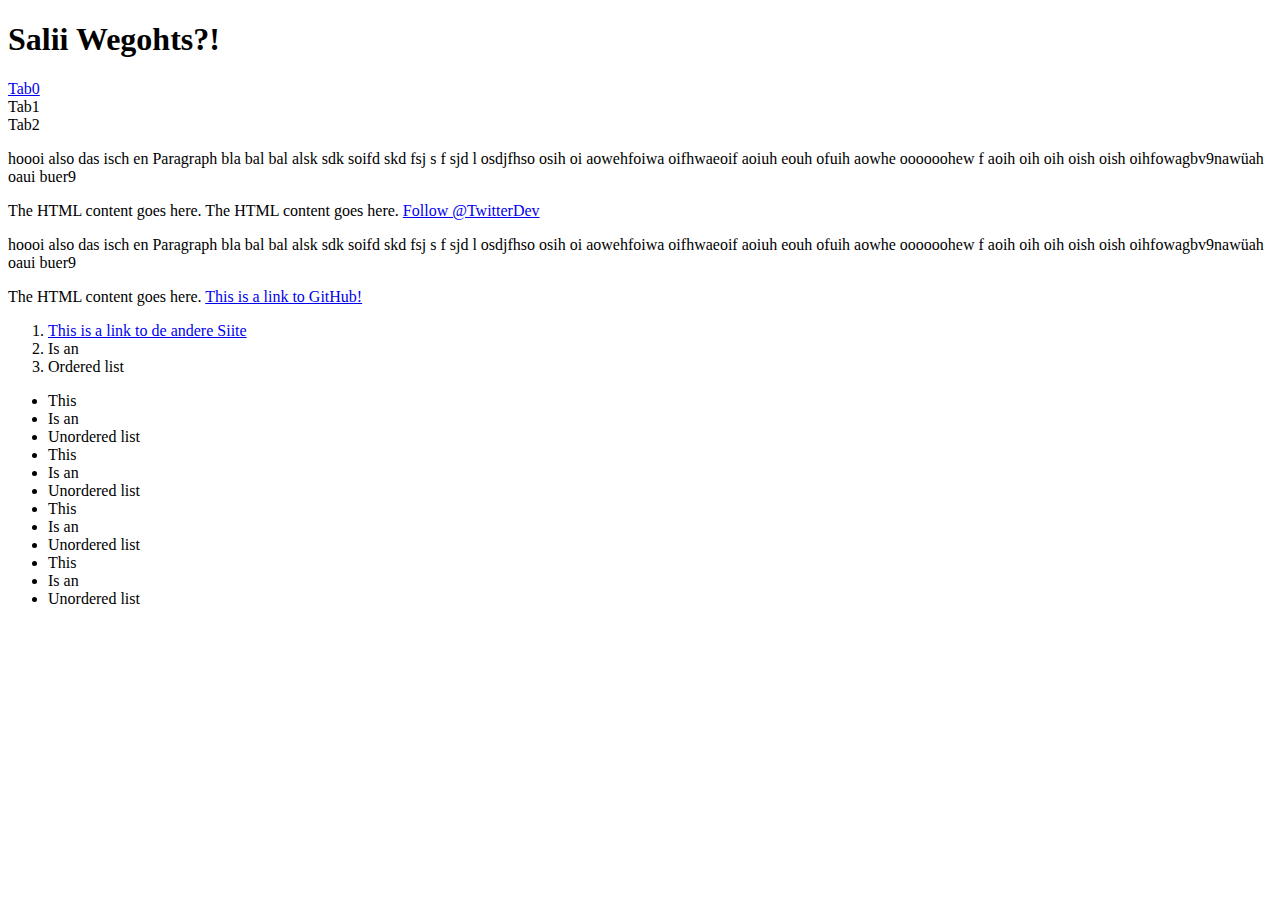
==== index.html @ 1802d384 "fixed url" ====
<!DOCTYPE html>
<html>
    <head>
        <meta charset="UTF-8">
        <title>I am a title!</title>
<!--
        <link rel="stylesheet" href="style.css">
-->
    </head>
    <body>     

        <h1>Salii Wegohts?!</h1>
        <div id="underlh1"></div>
        <div id="tabs">
            <a href="https://github.com">
                <div id="tab">
                    Tab0
                </div>
            </a>
            <div id="tab">
                Tab1
            </div>
            <div id="tab">
                Tab2
            </div>
        </div>
        
<!--
        Do fangt de Hauptteil ah.
-->
        <p>hoooi also das isch en Paragraph bla bal bal alsk sdk soifd skd fsj
        s f sjd l osdjfhso  osih oi aowehfoiwa oifhwaeoif aoiuh eouh ofuih aowhe oooooohew
        f aoih oih oih oish oish oihfowagbv9nawüah oaui buer9</p>
        
        The HTML content goes here.
        
        
        
        The HTML content goes here.
        <script async src="https://platform.twitter.com/widgets.js" charset="utf-8"></script>
        <a class="twitter-follow-button"
          href="https://twitter.com/TwitterDev" 
          data-show-count=false 
          data-size="large">
        Follow @TwitterDev</a>
        

<!--
        <script async src="//cdn.embedly.com/widgets/platform.js" charset="UTF-8"></script>
        <blockquote class="embedly-card"><h4><a href="https://www.instagram.com/jaydenhoen/">J A Y D E N (@jaydenhoen) * Instagram photos and videos</a></h4><p>267 Followers, 387 Following, 0 Posts - See Instagram photos and videos from J A Y D E N (@jaydenhoen)</p></blockquote>
       
-->

        
        <script src="https://apis.google.com/js/platform.js"></script>
        <div class="g-ytsubscribe" data-channel="GoogleDevelopers" data-layout="default" data-count="default"></div>
        
        <script>(function(d, s, id) {
            var js, fjs = d.getElementsByTagName(s)[0];
            if (d.getElementById(id)) return;
            js = d.createElement(s); js.id = id;
            js.src = "https://connect.facebook.net/en_US/sdk.js#xfbml=1&version=v3.0";
            fjs.parentNode.insertBefore(js, fjs);
          }(document, 'script', 'facebook-jssdk'));</script>

          <!-- Your share button code -->
          <div class="fb-share-button" 
            data-href="https://chbauman.github.io/intro-html/" 
            data-layout="button_count">
          </div>
          

        <p>hoooi also das isch en Paragraph bla bal bal alsk sdk soifd skd fsj
        s f sjd l osdjfhso  osih oi aowehfoiwa oifhwaeoif aoiuh eouh ofuih aowhe oooooohew
        f aoih oih oih oish oish oihfowagbv9nawüah oaui buer9</p>
        
        The HTML content goes here.
        
        <a href="https://github.com">This is a link to GitHub!</a>
<!--
        <img src="https://octodex.github.com/images/vinyltocat.png">
-->
        <ol>
            <li><a href="item1.html">This is a link to de andere Siite</a></li>
            <li>Is an</li>
            <li>Ordered list</li>
        </ol>
        <ul>
            <li>This</li>
            <li>Is an</li>
            <li>Unordered list</li>
            <li>This</li>
            <li>Is an</li>
            <li>Unordered list</li>
            <li>This</li>
            <li>Is an</li>
            <li>Unordered list</li>
            <li>This</li>
            <li>Is an</li>
            <li>Unordered list</li>
        </ul>
        

    </body>
</html>
---- style.css ----
@import url('https://fonts.googleapis.com/css?family=Permanent+Marker|Playfair+Display:900|Open+Sans');

/*
Variables
*/
:root {
/*Colors:*/
    --title-col: rgb(2, 46, 112); 
    --titel-bgcol: rgb(154, 237, 237);
    --tab-bgcol: rgb(153, 193, 252);
    --page-pgcol: rgb(220, 242, 239);
}

body {
    padding: 0px;
    margin: 0px;
    background: var(--page-pgcol);
    font-family: 'Open Sans', sans-serif;
}

body:after {
    content: "Made by Chrigi";
    position: fixed;
    left: 0;
    bottom: 0;
    width: 100%;
    padding: 10px;
    color: #919191;
    font-size: 10pt;
}

/*
div {
    position: -webkit-sticky; /* Safari */
    position: sticky;
    top: 0;
}
*/

#fb-like {
    width: 10px;
    
}

#tabs {
    padding-bottom: 20px;
    display: grid;
    width: 100%;
    grid-template-columns: 200px 200px 1fr;
}

#tab {
    margin-left: -5px;
    padding: 10px;
    padding-left: 20px;
    background-color: var(--tab-bgcol);
    border-bottom-right-radius: 20px;
    border-style: solid;
    border-color: var(--title-col);
}

h1 {    
    padding: 10px;
    margin: 0px;
    color: var(--title-col);
    font-size: 48pt;
    font-family: 'Playfair Display', sans-serif;
    background-color: var(--titel-bgcol)
}

#underlh1 {
    height: 10px;
    background-color: var(--title-col);
}

img {
    max-width: 200px;
    max-height: 200px;
    border-radius: 10px;
    box-shadow: 0 4px 8px 0 rgba(0, 0, 0, 0.2), 0 6px 20px 0 rgba(0, 0, 0, 0.19);
    margin: 50px;
}

a {
    color: rgb(28, 33, 104);
    display: inline-block;
    overflow: hidden;
    position: relative;
    text-decoration: none;
    vertical-align: bottom;
}
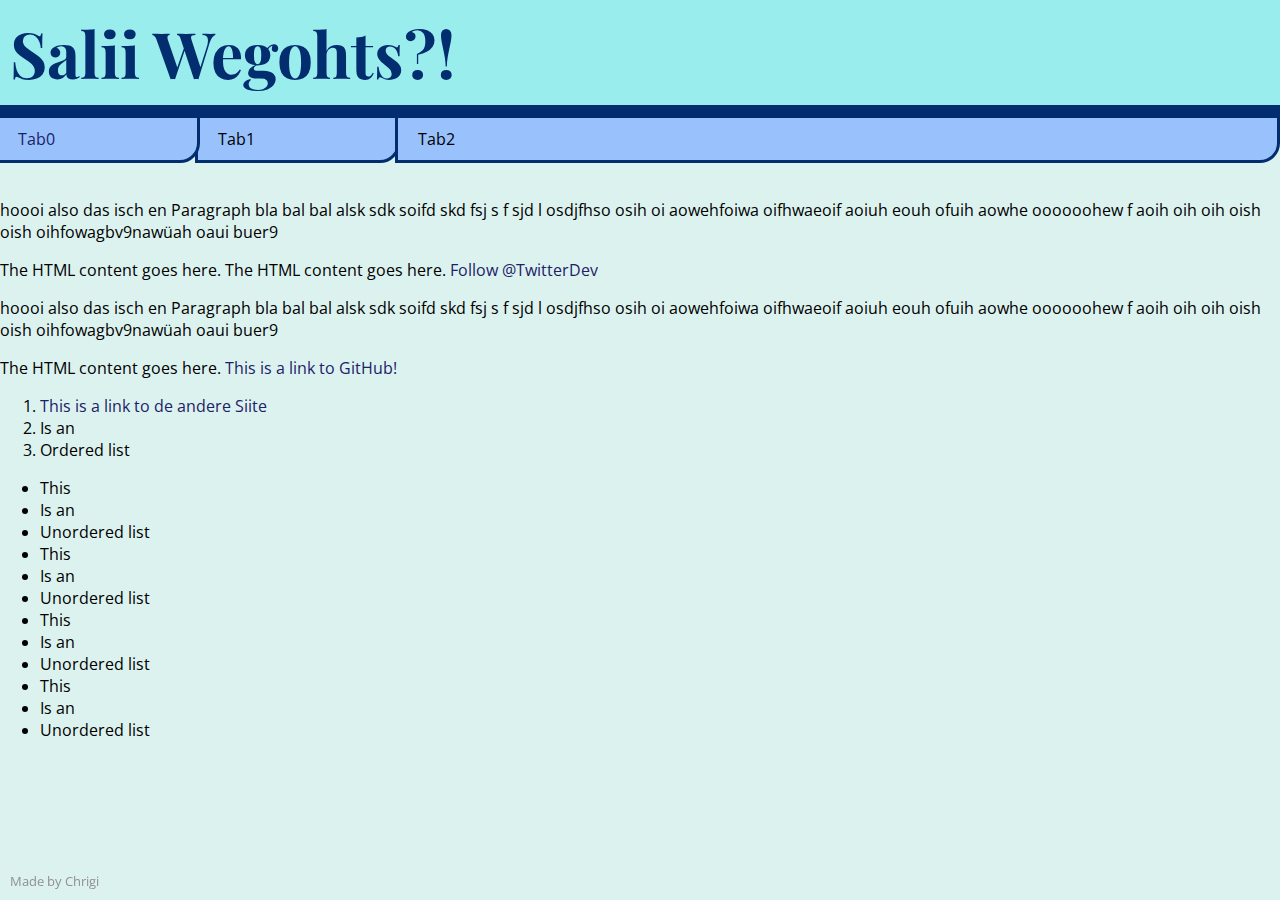
==== commit c981d8f7: "added css back" ====
--- a/index.html
+++ b/index.html
@@ -4,9 +4,7 @@
     <head>
         <meta charset="UTF-8">
         <title>I am a title!</title>
-<!--
         <link rel="stylesheet" href="style.css">
--->
     </head>
     <body>     
 
@@ -46,7 +44,7 @@
         Follow @TwitterDev</a>
         
 
-<!--
+<!--    
         <script async src="//cdn.embedly.com/widgets/platform.js" charset="UTF-8"></script>
         <blockquote class="embedly-card"><h4><a href="https://www.instagram.com/jaydenhoen/">J A Y D E N (@jaydenhoen) * Instagram photos and videos</a></h4><p>267 Followers, 387 Following, 0 Posts - See Instagram photos and videos from J A Y D E N (@jaydenhoen)</p></blockquote>
        
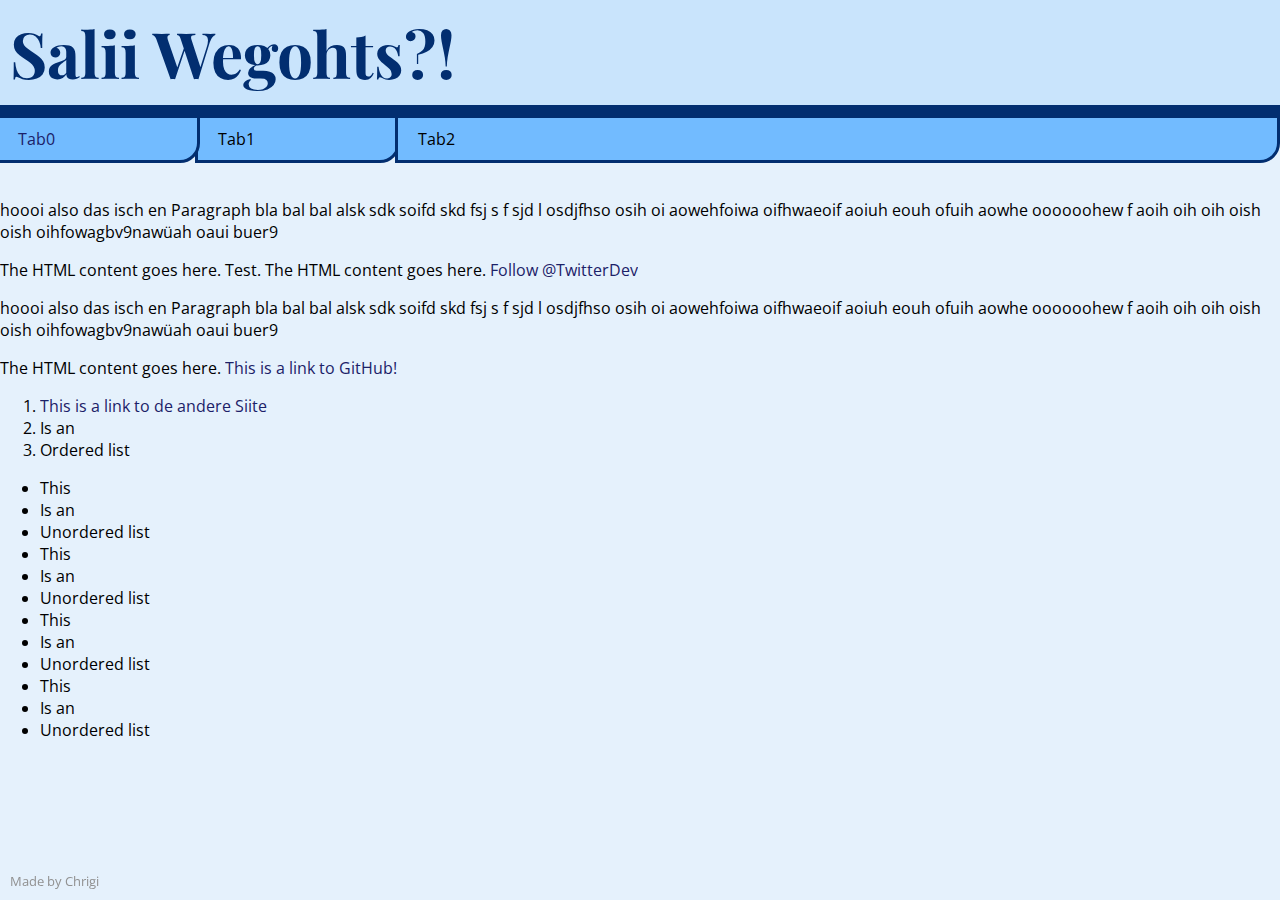
==== commit a506436f: "ssh test" ====
--- a/index.html
+++ b/index.html
@@ -31,7 +31,7 @@
         s f sjd l osdjfhso  osih oi aowehfoiwa oifhwaeoif aoiuh eouh ofuih aowhe oooooohew
         f aoih oih oih oish oish oihfowagbv9nawüah oaui buer9</p>
         
-        The HTML content goes here.
+        The HTML content goes here. Test.
         
         
         
--- a/style.css
+++ b/style.css
@@ -6,9 +6,9 @@
 :root {
 /*Colors:*/
     --title-col: rgb(2, 46, 112); 
-    --titel-bgcol: rgb(154, 237, 237);
-    --tab-bgcol: rgb(153, 193, 252);
-    --page-pgcol: rgb(220, 242, 239);
+    --titel-bgcol: rgb(201, 228, 252);
+    --tab-bgcol: rgb(114, 187, 255);
+    --page-pgcol: rgb(229, 241, 252);
 }
 
 body {
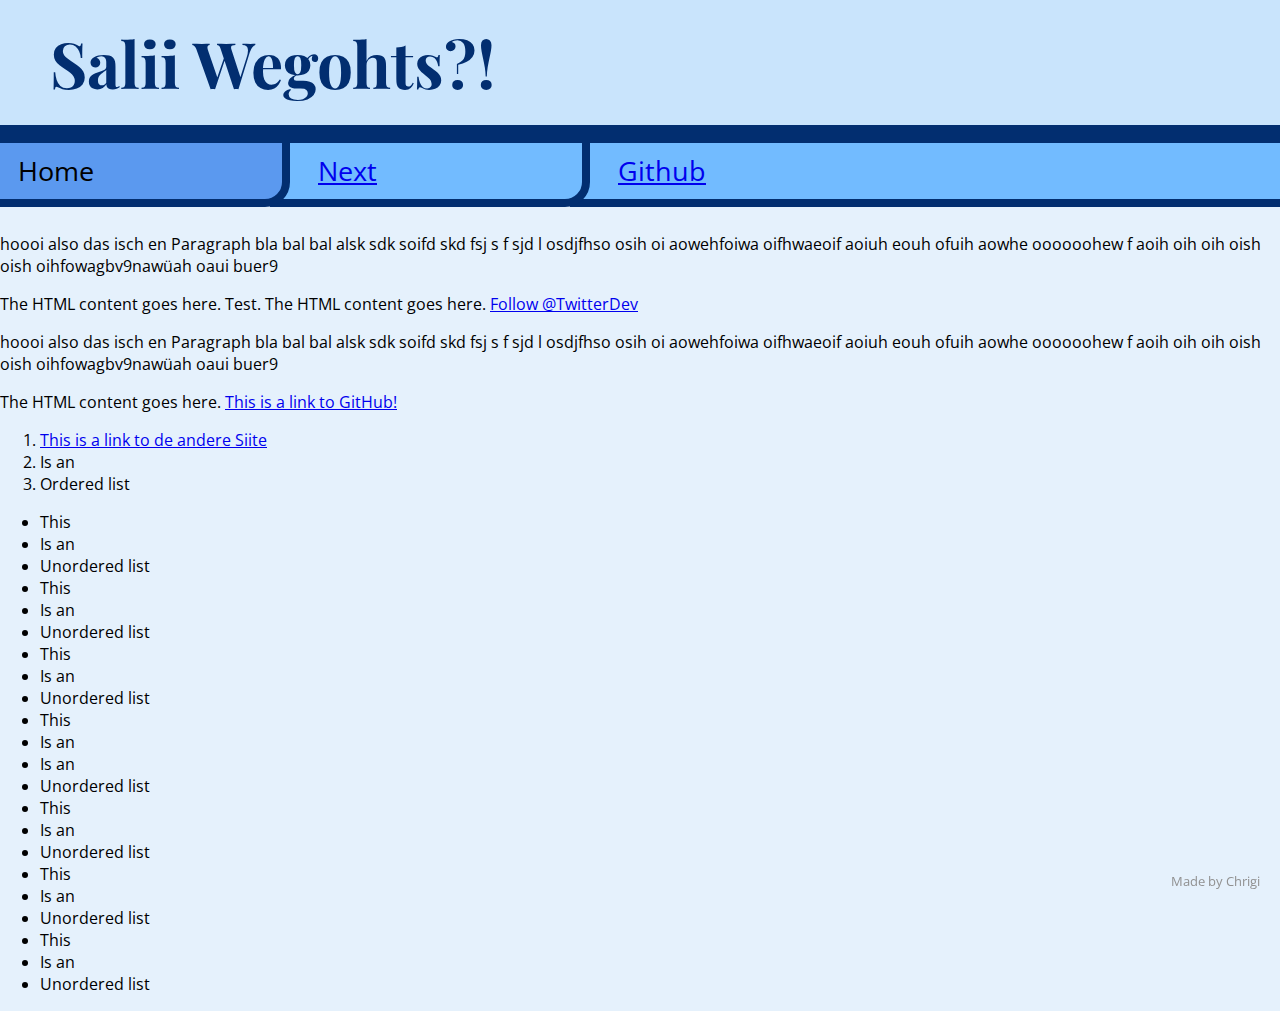
==== commit f034195a: "wtf" ====
--- a/index.html
+++ b/index.html
@@ -3,25 +3,29 @@
 <html>
     <head>
         <meta charset="UTF-8">
+        <link rel="stylesheet" href="style.css">
+        <link rel="icon" type="image/jpg" href="Entwurf.jpg"/>
         <title>I am a title!</title>
-        <link rel="stylesheet" href="style.css">
+        
     </head>
     <body>     
 
         <h1>Salii Wegohts?!</h1>
         <div id="underlh1"></div>
         <div id="tabs">
-            <a href="https://github.com">
-                <div id="tab">
-                    Tab0
+            <div id="curr_tab" class="tab" style="z-index: 100" >
+                Home
+            </div>
+            <a href="item1.html">
+                <div class="tab" style="z-index: 99">
+                    Next
                 </div>
             </a>
-            <div id="tab">
-                Tab1
-            </div>
-            <div id="tab">
-                Tab2
-            </div>
+            <a href="https://github.com">
+                <div class="tab" id="last_tab" style="z-index: 98">
+                    Github
+                </div>
+            </a>
         </div>
         
 <!--
@@ -96,6 +100,16 @@
             <li>Unordered list</li>
             <li>This</li>
             <li>Is an</li>
+            <li>Is an</li>
+            <li>Unordered list</li>
+            <li>This</li>
+            <li>Is an</li>
+            <li>Unordered list</li>
+            <li>This</li>
+            <li>Is an</li>
+            <li>Unordered list</li>
+            <li>This</li>
+            <li>Is an</li>
             <li>Unordered list</li>
         </ul>
         
--- a/style.css
+++ b/style.css
@@ -9,9 +9,14 @@
     --titel-bgcol: rgb(201, 228, 252);
     --tab-bgcol: rgb(114, 187, 255);
     --page-pgcol: rgb(229, 241, 252);
+    
+/*Sizes*/
+    --ul-height: 10px;
+    --tab-fwid: 300px
 }
 
 body {
+    left: 50px;
     padding: 0px;
     margin: 0px;
     background: var(--page-pgcol);
@@ -21,46 +26,58 @@
 body:after {
     content: "Made by Chrigi";
     position: fixed;
-    left: 0;
+    right: 10px;
     bottom: 0;
     width: 100%;
     padding: 10px;
     color: #919191;
     font-size: 10pt;
+    text-align: right;
 }
 
-/*
+
 div {
+
+}
+
+
+#tabs {
+
+    z-index: 100;
+    margin-left: -10px;
     position: -webkit-sticky; /* Safari */
     position: sticky;
-    top: 0;
-}
-*/
-
-#fb-like {
-    width: 10px;
-    
+    font-size: 20pt;
+    top: var(--ul-height);
+    padding-bottom: 10px;
+    display: grid;
+    width: 100%;
+    grid-template-columns: var(--tab-fwid) var(--tab-fwid) 1fr;
 }
 
-#tabs {
-    padding-bottom: 20px;
-    display: grid;
-    width: 100%;
-    grid-template-columns: 200px 200px 1fr;
+.tab {
+    position: relative;
+    margin-left: -20px;
+    padding: 10px;
+    padding-left: 40px;
+    background-color: var(--tab-bgcol);
+    border-bottom-right-radius: 25px;
+    border-style: solid;
+    border-color: var(--title-col);
+    border-width: 8px
 }
 
-#tab {
-    margin-left: -5px;
-    padding: 10px;
-    padding-left: 20px;
-    background-color: var(--tab-bgcol);
-    border-bottom-right-radius: 20px;
-    border-style: solid;
-    border-color: var(--title-col);
+#curr_tab {
+    background-color: rgb(91, 153, 239);
+}
+
+#last_tab {
+    margin-right: -100px;
 }
 
 h1 {    
-    padding: 10px;
+    padding: 20px;
+    padding-left: 50px;
     margin: 0px;
     color: var(--title-col);
     font-size: 48pt;
@@ -69,7 +86,10 @@
 }
 
 #underlh1 {
-    height: 10px;
+    position: -webkit-sticky; /* Safari */
+    position: sticky;
+    top: 0;
+    height: var(--ul-height);;
     background-color: var(--title-col);
 }
 
@@ -81,6 +101,7 @@
     margin: 50px;
 }
 
+/*
 a {
     color: rgb(28, 33, 104);
     display: inline-block;
@@ -89,4 +110,5 @@
     text-decoration: none;
     vertical-align: bottom;
 }
+*/
   
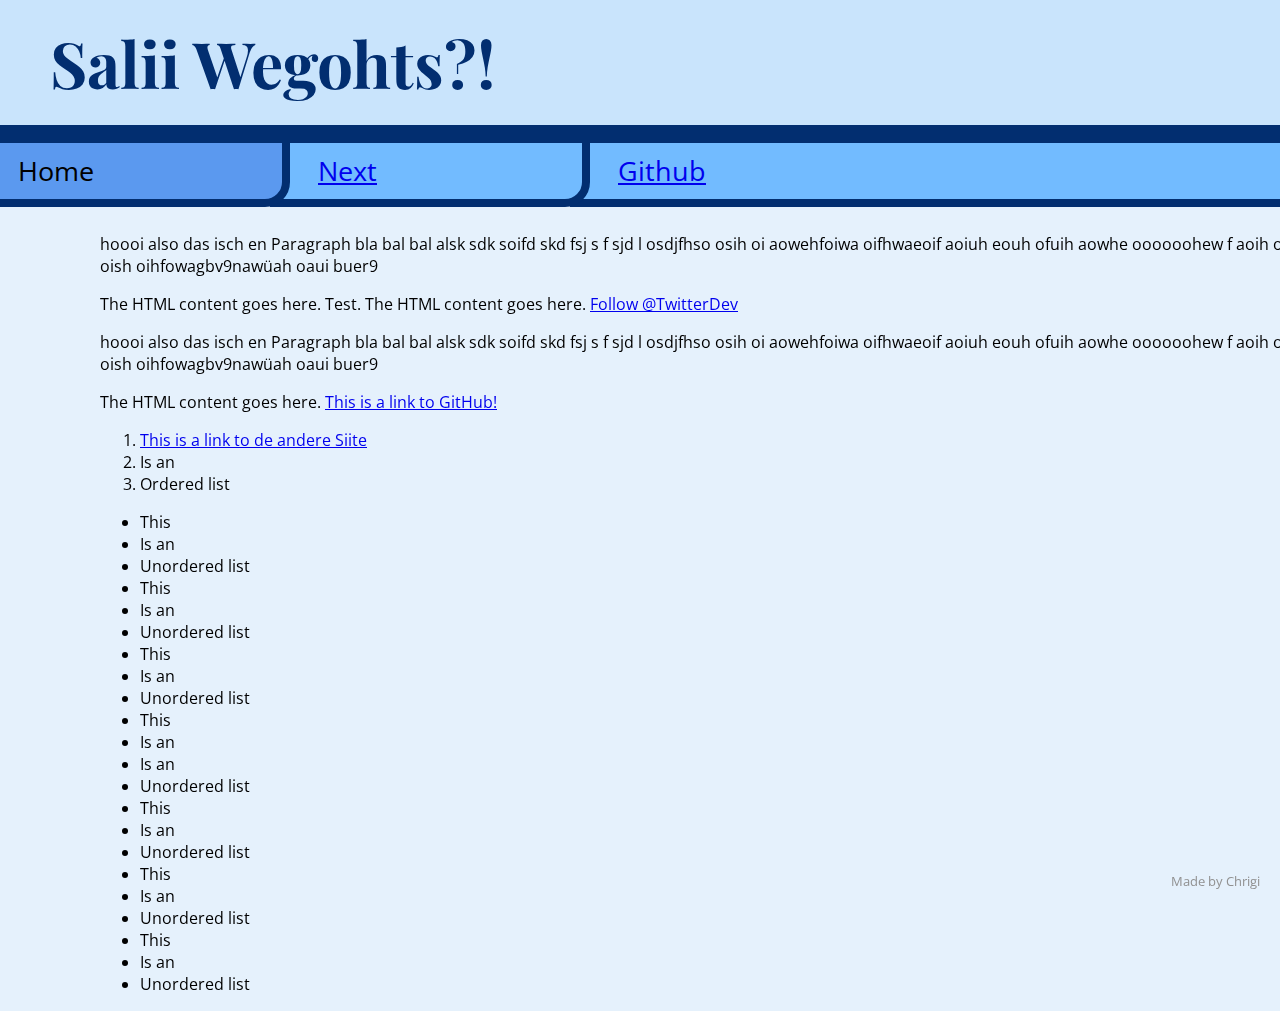
==== commit b8b06580: "better" ====
--- a/index.html
+++ b/index.html
@@ -31,6 +31,7 @@
 <!--
         Do fangt de Hauptteil ah.
 -->
+        <div id=everything>
         <p>hoooi also das isch en Paragraph bla bal bal alsk sdk soifd skd fsj
         s f sjd l osdjfhso  osih oi aowehfoiwa oifhwaeoif aoiuh eouh ofuih aowhe oooooohew
         f aoih oih oih oish oish oihfowagbv9nawüah oaui buer9</p>
@@ -113,6 +114,6 @@
             <li>Unordered list</li>
         </ul>
         
-
+        </div>
     </body>
 </html>
--- a/style.css
+++ b/style.css
@@ -16,7 +16,7 @@
 }
 
 body {
-    left: 50px;
+    
     padding: 0px;
     margin: 0px;
     background: var(--page-pgcol);
@@ -33,6 +33,11 @@
     color: #919191;
     font-size: 10pt;
     text-align: right;
+}
+
+#everything {
+    position: relative;
+    left: 100px
 }
 
 
@@ -72,7 +77,9 @@
 }
 
 #last_tab {
-    margin-right: -100px;
+    margin-right: -10px;
+    border-right-width: 0px;
+    border-bottom-right-radius: 0px;
 }
 
 h1 {    
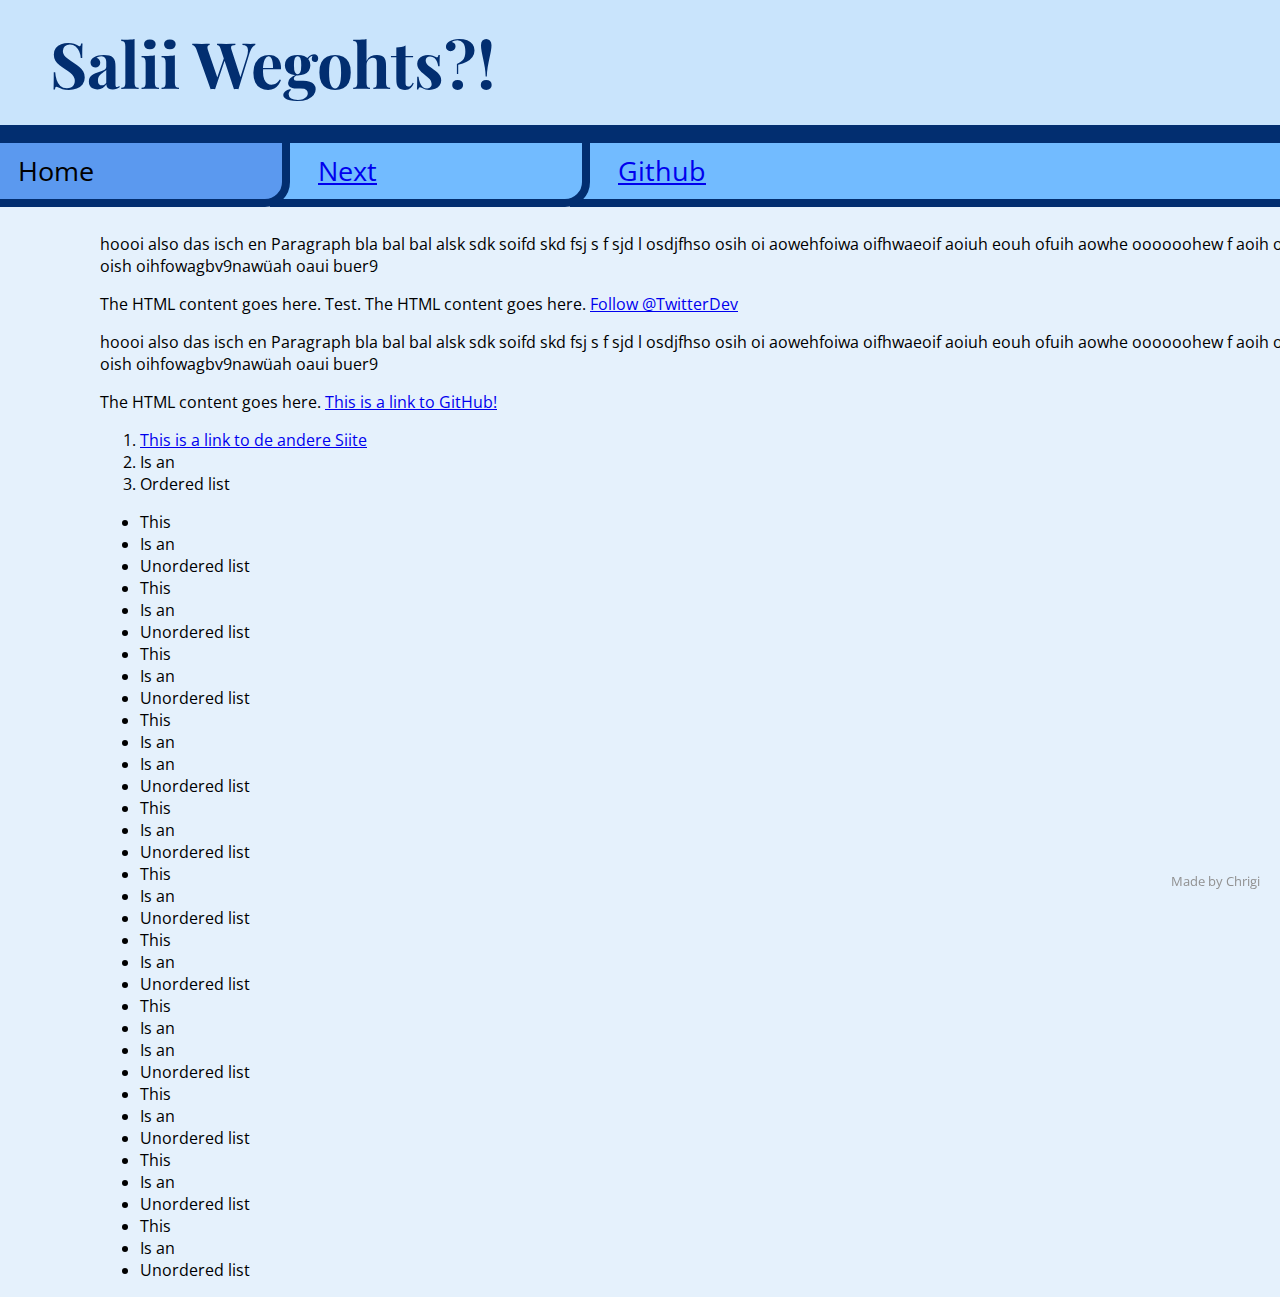
==== commit 6c3060e5: "social media to background" ====
--- a/index.html
+++ b/index.html
@@ -112,6 +112,19 @@
             <li>This</li>
             <li>Is an</li>
             <li>Unordered list</li>
+            <li>This</li>
+            <li>Is an</li>
+            <li>Is an</li>
+            <li>Unordered list</li>
+            <li>This</li>
+            <li>Is an</li>
+            <li>Unordered list</li>
+            <li>This</li>
+            <li>Is an</li>
+            <li>Unordered list</li>
+            <li>This</li>
+            <li>Is an</li>
+            <li>Unordered list</li>
         </ul>
         
         </div>
--- a/style.css
+++ b/style.css
@@ -93,6 +93,7 @@
 }
 
 #underlh1 {
+    z-index: 100;
     position: -webkit-sticky; /* Safari */
     position: sticky;
     top: 0;
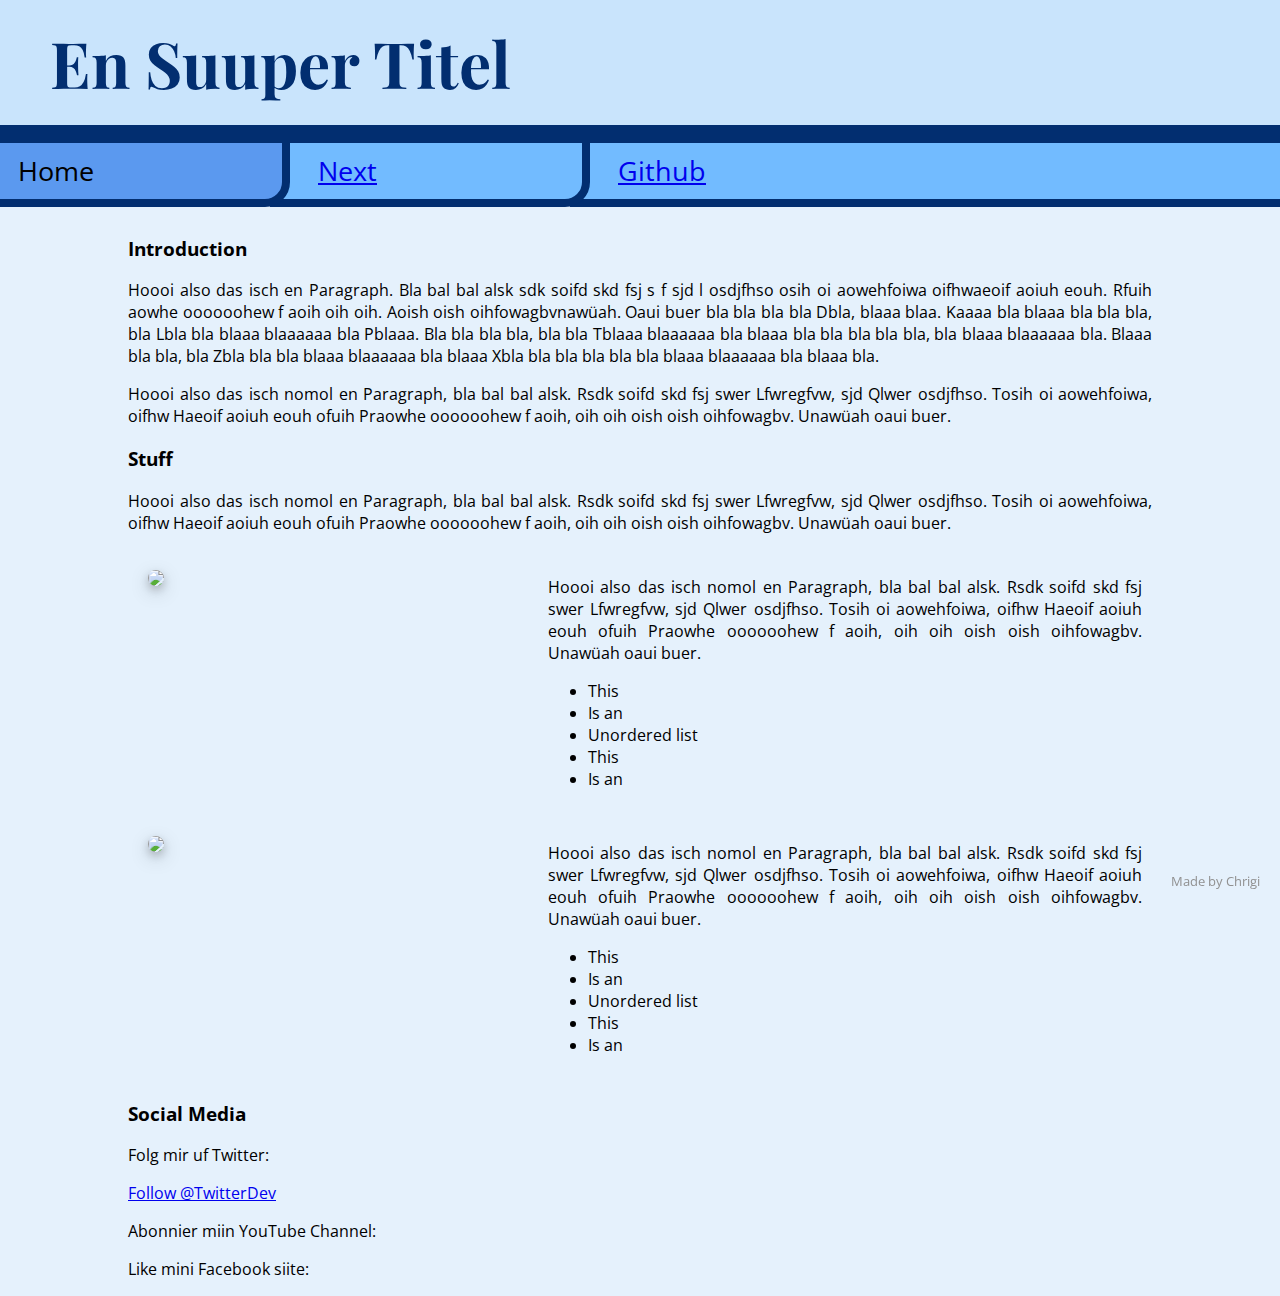
==== commit c07ee8e7: "Grebes" ====
--- a/index.html
+++ b/index.html
@@ -10,7 +10,7 @@
     </head>
     <body>     
 
-        <h1>Salii Wegohts?!</h1>
+        <h1>En Suuper Titel</h1>
         <div id="underlh1"></div>
         <div id="tabs">
             <div id="curr_tab" class="tab" style="z-index: 100" >
@@ -32,33 +32,84 @@
         Do fangt de Hauptteil ah.
 -->
         <div id=everything>
-        <p>hoooi also das isch en Paragraph bla bal bal alsk sdk soifd skd fsj
-        s f sjd l osdjfhso  osih oi aowehfoiwa oifhwaeoif aoiuh eouh ofuih aowhe oooooohew
-        f aoih oih oih oish oish oihfowagbv9nawüah oaui buer9</p>
+            
+        <h3>Introduction</h3>
         
-        The HTML content goes here. Test.
+        <p>Hoooi also das isch en Paragraph. Bla bal bal alsk sdk soifd skd fsj
+        s f sjd l osdjfhso  osih oi aowehfoiwa oifhwaeoif aoiuh eouh. Rfuih aowhe oooooohew
+        f aoih oih oih. Aoish oish oihfowagbvnawüah. Oaui buer bla bla bla bla Dbla, blaaa blaa. Kaaaa bla blaaa bla
+        bla bla, bla Lbla bla blaaa blaaaaaa bla Pblaaa. Bla bla bla bla, bla bla Tblaaa blaaaaaa bla blaaa bla
+        bla bla bla bla, bla blaaa blaaaaaa bla. Blaaa bla bla, bla Zbla bla bla blaaa blaaaaaa bla blaaa Xbla bla bla bla bla 
+        bla blaaa blaaaaaa bla blaaa bla.</p>
+
+        <p>Hoooi also das isch nomol en Paragraph, bla bal bal alsk. Rsdk soifd skd fsj
+        swer Lfwregfvw, sjd Qlwer osdjfhso. Tosih oi aowehfoiwa, oifhw Haeoif aoiuh eouh ofuih Praowhe oooooohew
+        f aoih, oih oih oish oish oihfowagbv. Unawüah oaui buer.</p>
+        
+        <h3>Stuff</h3>
+        
+        <p>Hoooi also das isch nomol en Paragraph, bla bal bal alsk. Rsdk soifd skd fsj
+        swer Lfwregfvw, sjd Qlwer osdjfhso. Tosih oi aowehfoiwa, oifhw Haeoif aoiuh eouh ofuih Praowhe oooooohew
+        f aoih, oih oih oish oish oihfowagbv. Unawüah oaui buer.</p>
+        
+        <div id="prods">
+            <div class="prod">
+                <div class="left">
+                    <img src="https://d1ia71hq4oe7pn.cloudfront.net/photo/65074951-1280px.jpg"></img>
+                </div>
+                <div class="right">
+                    <p>Hoooi also das isch nomol en Paragraph, bla bal bal alsk. Rsdk soifd skd fsj
+                    swer Lfwregfvw, sjd Qlwer osdjfhso. Tosih oi aowehfoiwa, oifhw Haeoif aoiuh eouh ofuih Praowhe oooooohew
+                    f aoih, oih oih oish oish oihfowagbv. Unawüah oaui buer.</p>
+                    <ul>
+                        <li>This</li>
+                        <li>Is an</li>
+                        <li>Unordered list</li>
+                        <li>This</li>
+                        <li>Is an</li>
+                    </ul>
+                </div>
+            </div>
+            <div class="prod">
+                <div class="left">
+                    <img src="https://d1ia71hq4oe7pn.cloudfront.net/photo/65074901-1280px.jpg"></img>
+                </div>
+                <div class="right">
+                    <p>Hoooi also das isch nomol en Paragraph, bla bal bal alsk. Rsdk soifd skd fsj
+                    swer Lfwregfvw, sjd Qlwer osdjfhso. Tosih oi aowehfoiwa, oifhw Haeoif aoiuh eouh ofuih Praowhe oooooohew
+                    f aoih, oih oih oish oish oihfowagbv. Unawüah oaui buer.</p>
+                    <ul>
+                        <li>This</li>
+                        <li>Is an</li>
+                        <li>Unordered list</li>
+                        <li>This</li>
+                        <li>Is an</li>
+                    </ul>
+                </div>
+            </div>
+            
+        </div>
         
         
-        
-        The HTML content goes here.
+        <h3>Social Media</h3>
+        <p>Folg mir uf Twitter:</p>
+        <p>
         <script async src="https://platform.twitter.com/widgets.js" charset="utf-8"></script>
         <a class="twitter-follow-button"
           href="https://twitter.com/TwitterDev" 
           data-show-count=false 
           data-size="large">
         Follow @TwitterDev</a>
-        
+        </p>
 
-<!--    
-        <script async src="//cdn.embedly.com/widgets/platform.js" charset="UTF-8"></script>
-        <blockquote class="embedly-card"><h4><a href="https://www.instagram.com/jaydenhoen/">J A Y D E N (@jaydenhoen) * Instagram photos and videos</a></h4><p>267 Followers, 387 Following, 0 Posts - See Instagram photos and videos from J A Y D E N (@jaydenhoen)</p></blockquote>
-       
--->
-
-        
+        <p>Abonnier miin YouTube Channel:</p>
+        <p>
         <script src="https://apis.google.com/js/platform.js"></script>
         <div class="g-ytsubscribe" data-channel="GoogleDevelopers" data-layout="default" data-count="default"></div>
+        </p>
         
+        <p>Like mini Facebook siite:</p>
+        <p>
         <script>(function(d, s, id) {
             var js, fjs = d.getElementsByTagName(s)[0];
             if (d.getElementById(id)) return;
@@ -66,66 +117,8 @@
             js.src = "https://connect.facebook.net/en_US/sdk.js#xfbml=1&version=v3.0";
             fjs.parentNode.insertBefore(js, fjs);
           }(document, 'script', 'facebook-jssdk'));</script>
-
-          <!-- Your share button code -->
-          <div class="fb-share-button" 
-            data-href="https://chbauman.github.io/intro-html/" 
-            data-layout="button_count">
-          </div>
-          
-
-        <p>hoooi also das isch en Paragraph bla bal bal alsk sdk soifd skd fsj
-        s f sjd l osdjfhso  osih oi aowehfoiwa oifhwaeoif aoiuh eouh ofuih aowhe oooooohew
-        f aoih oih oih oish oish oihfowagbv9nawüah oaui buer9</p>
-        
-        The HTML content goes here.
-        
-        <a href="https://github.com">This is a link to GitHub!</a>
-<!--
-        <img src="https://octodex.github.com/images/vinyltocat.png">
--->
-        <ol>
-            <li><a href="item1.html">This is a link to de andere Siite</a></li>
-            <li>Is an</li>
-            <li>Ordered list</li>
-        </ol>
-        <ul>
-            <li>This</li>
-            <li>Is an</li>
-            <li>Unordered list</li>
-            <li>This</li>
-            <li>Is an</li>
-            <li>Unordered list</li>
-            <li>This</li>
-            <li>Is an</li>
-            <li>Unordered list</li>
-            <li>This</li>
-            <li>Is an</li>
-            <li>Is an</li>
-            <li>Unordered list</li>
-            <li>This</li>
-            <li>Is an</li>
-            <li>Unordered list</li>
-            <li>This</li>
-            <li>Is an</li>
-            <li>Unordered list</li>
-            <li>This</li>
-            <li>Is an</li>
-            <li>Unordered list</li>
-            <li>This</li>
-            <li>Is an</li>
-            <li>Is an</li>
-            <li>Unordered list</li>
-            <li>This</li>
-            <li>Is an</li>
-            <li>Unordered list</li>
-            <li>This</li>
-            <li>Is an</li>
-            <li>Unordered list</li>
-            <li>This</li>
-            <li>Is an</li>
-            <li>Unordered list</li>
-        </ul>
+        <div class="fb-like" data-href="https://developers.facebook.com/docs/plugins/" data-width="200px" data-layout="standard" data-action="like" data-size="large" data-show-faces="true" data-share="true"></div>
+        </p>
         
         </div>
     </body>
--- a/style.css
+++ b/style.css
@@ -36,15 +36,26 @@
 }
 
 #everything {
+    text-align: justify;
     position: relative;
-    left: 100px
+    left: 10%;
+    width: 80%;
 }
 
 
 div {
-
+    padding: 0px;
+    margin: 0px;
 }
 
+.prod {
+    display: grid;
+    grid-template-columns: 2fr 3fr;
+}
+
+.right {
+    margin: 10px;
+}
 
 #tabs {
 
@@ -102,11 +113,11 @@
 }
 
 img {
-    max-width: 200px;
-    max-height: 200px;
+    padding: 0px;
+    margin: 20px;
+    width: 80%;
     border-radius: 10px;
     box-shadow: 0 4px 8px 0 rgba(0, 0, 0, 0.2), 0 6px 20px 0 rgba(0, 0, 0, 0.19);
-    margin: 50px;
 }
 
 /*
